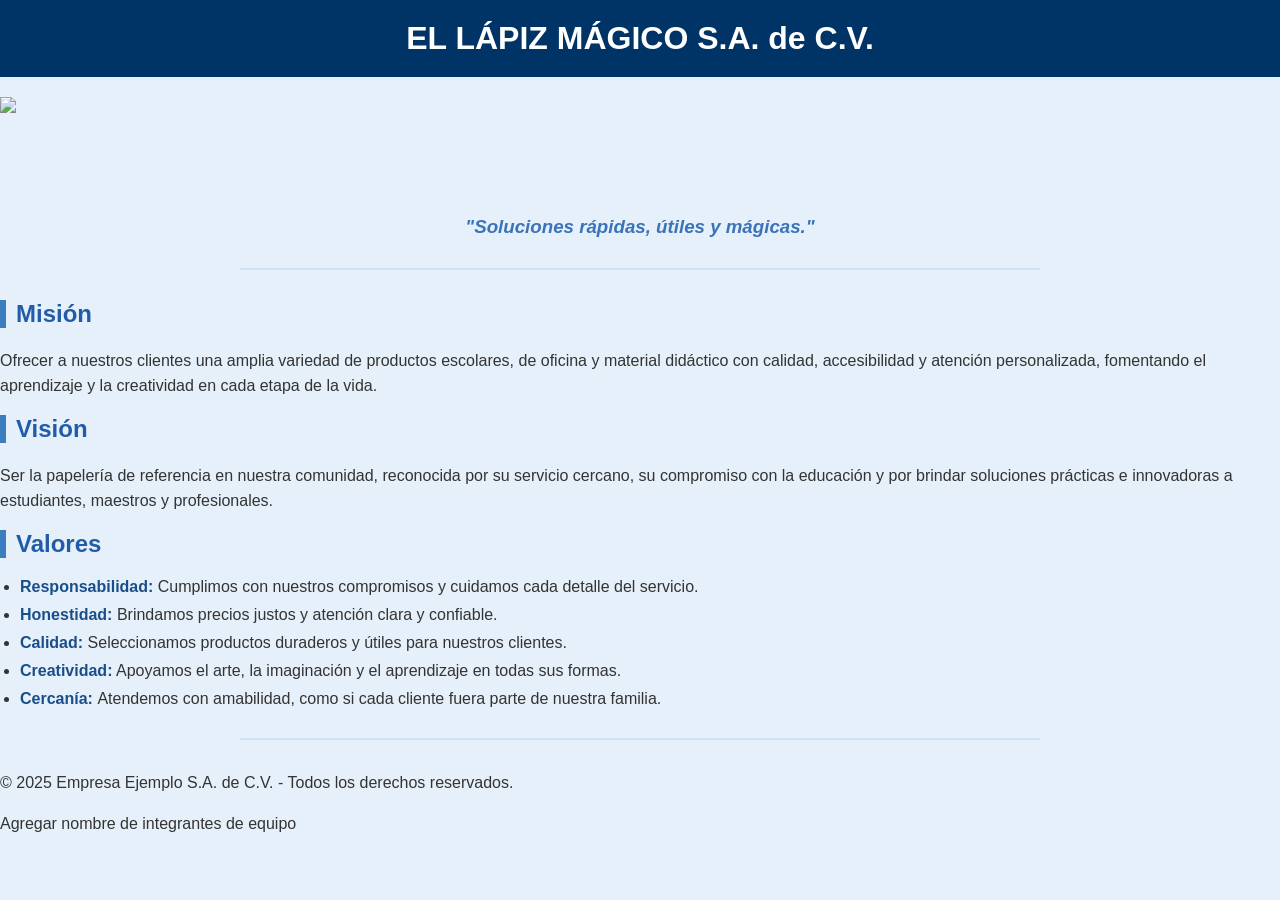
==== mision.html @ 55dbe304 "Add files via upload" ====
<!DOCTYPE html>
<html lang="es">
<head>
  <meta charset="UTF-8">
  <title>Empresa Ejemplo</title>
  <link rel="stylesheet" href="stylesmision.css">
</head>
<body>

  <h1>EL LÁPIZ MÁGICO S.A. de C.V.</h1>
  <img src="C:\Users\TIENDA\Documents\01 MATERIAL PAGINAS WEB\SITIO WEB/crear.png"  height="100">
  <h3>"Soluciones rápidas, útiles y mágicas."</h3>

  <hr>

  <h2> Misión</h2>
  <p>Ofrecer a nuestros clientes una amplia variedad de productos escolares, de oficina y material didáctico con calidad, accesibilidad y atención personalizada, fomentando el aprendizaje y la creatividad en cada etapa de la vida.</p>

  <h2>Visión</h2>
  <p>Ser la papelería de referencia en nuestra comunidad, reconocida por su servicio cercano, su compromiso con la educación y por brindar soluciones prácticas e innovadoras a estudiantes, maestros y profesionales.</p>

  <h2 id>Valores</h2>
  <ul>
    <li><strong>Responsabilidad:</strong> Cumplimos con nuestros compromisos y cuidamos cada detalle del servicio.</li>
    <li><strong>Honestidad:</strong> Brindamos precios justos y atención clara y confiable.</li>
    <li><strong>Calidad: </strong> Seleccionamos productos duraderos y útiles para nuestros clientes.</li>
    <li><strong>Creatividad:</strong> Apoyamos el arte, la imaginación y el aprendizaje en todas sus formas.</li>
    <li><strong>Cercanía: </strong> Atendemos con amabilidad, como si cada cliente fuera parte de nuestra familia.</li>
  </ul>

  <hr>

  <p>© 2025 Empresa Ejemplo S.A. de C.V. - Todos los derechos reservados.</p>
  <p> Agregar nombre de integrantes de equipo </p>
</body>
</html>
---- stylesmision.css ----
/* Estilo general*/
body {
  font-family: 'Segoe UI', Tahoma, Geneva, Verdana, sans-serif;
  background-color: #e6f0fa; /* Azul claro */
  color: #333;
  margin: 0;
  padding: 0;
}

/* Encabezado principal */
h1 {
  text-align: center;
  background-color: #003366; /* Azul oscuro */
  color: white;
  padding: 20px 10px;
  margin: 0;
}

/* Imagen del logotipo */
img {
  display: block;
  margin: 20px auto 10px;
}

/* Eslogan */
h3 {
  text-align: center;
  color: #3b73b9;
  font-style: italic;
  margin-bottom: 30px;
}

/* Línea divisora */
hr {
  border: none;
  height: 2px;
  background-color: #cfe2f3;
  margin: 30px auto;
  max-width: 800px;
}

/* Secciones principales */
section {
  background-color: #ffffff;
  max-width: 800px;
  margin: 0 auto 30px;
  padding: 20px;
  border-radius: 8px;
  box-shadow: 0 2px 6px rgba(0, 0, 0, 0.1);
}

/* Subtítulos */
h2 {
  color: #225ca8;
  border-left: 6px solid #3c7dc0;
  padding-left: 10px;
  margin-top: 0;
}

/* Párrafos */
p {
  font-size: 16px;
  line-height: 1.6;
}

/* Lista de valores */
ul {
  padding-left: 20px;
}
li {
  margin-bottom: 10px;
}
li strong {
  color: #1a4e8a;
}

/* Pie de página */
footer {
  background-color: black; /* Azul oscuro */
  color: white;
  text-align: center;
  font-size: 14px;
  padding: 15px 10px;
  margin-top: 30px;
}
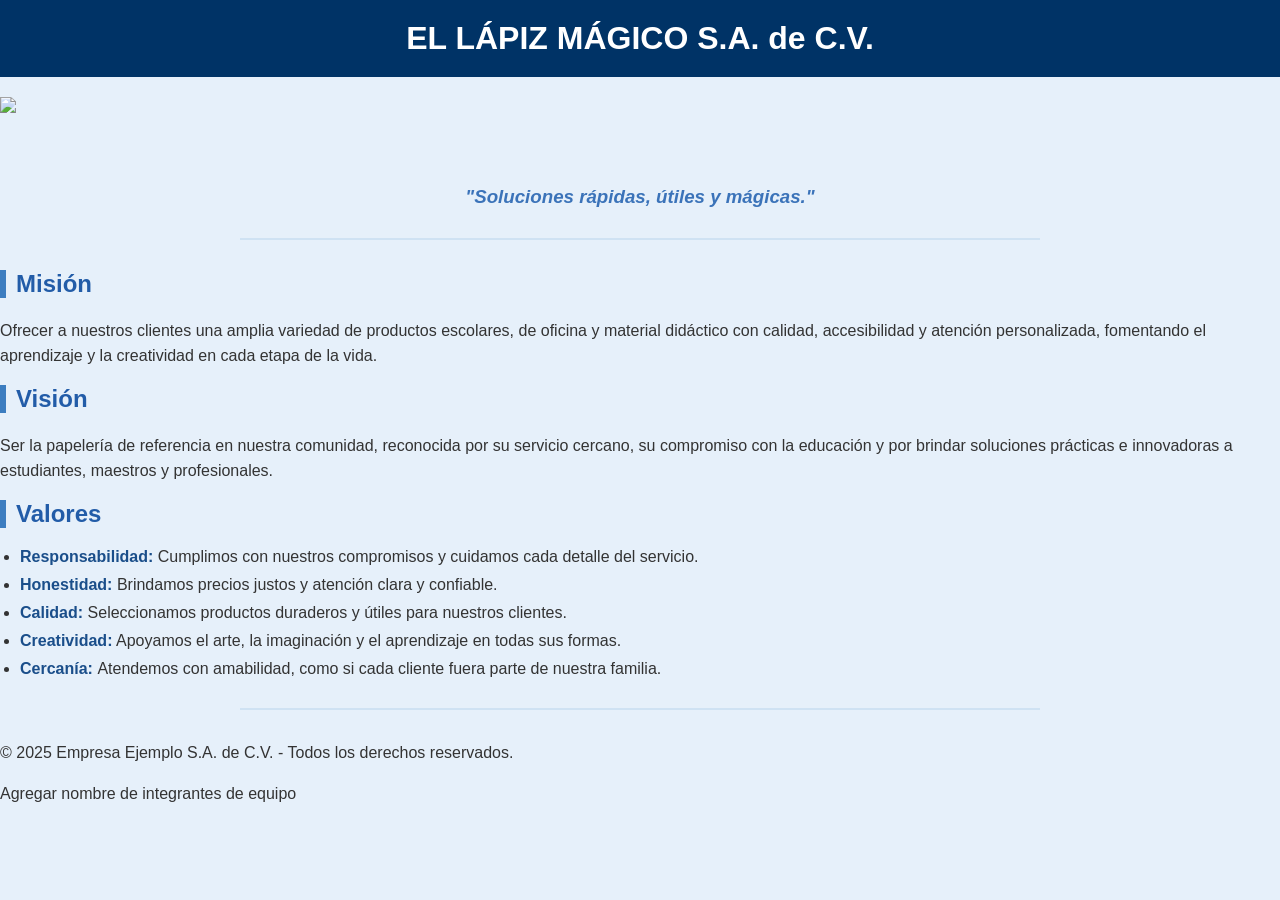
==== commit f8b3baef: "Update mision.html" ====
--- a/mision.html
+++ b/mision.html
@@ -8,7 +8,7 @@
 <body>
 
   <h1>EL LÁPIZ MÁGICO S.A. de C.V.</h1>
-  <img src="C:\Users\TIENDA\Documents\01 MATERIAL PAGINAS WEB\SITIO WEB/crear.png"  height="100">
+  <img src="https://cdn-icons-png.flaticon.com/512/4898/4898440.png"  height="70">
   <h3>"Soluciones rápidas, útiles y mágicas."</h3>
 
   <hr>
